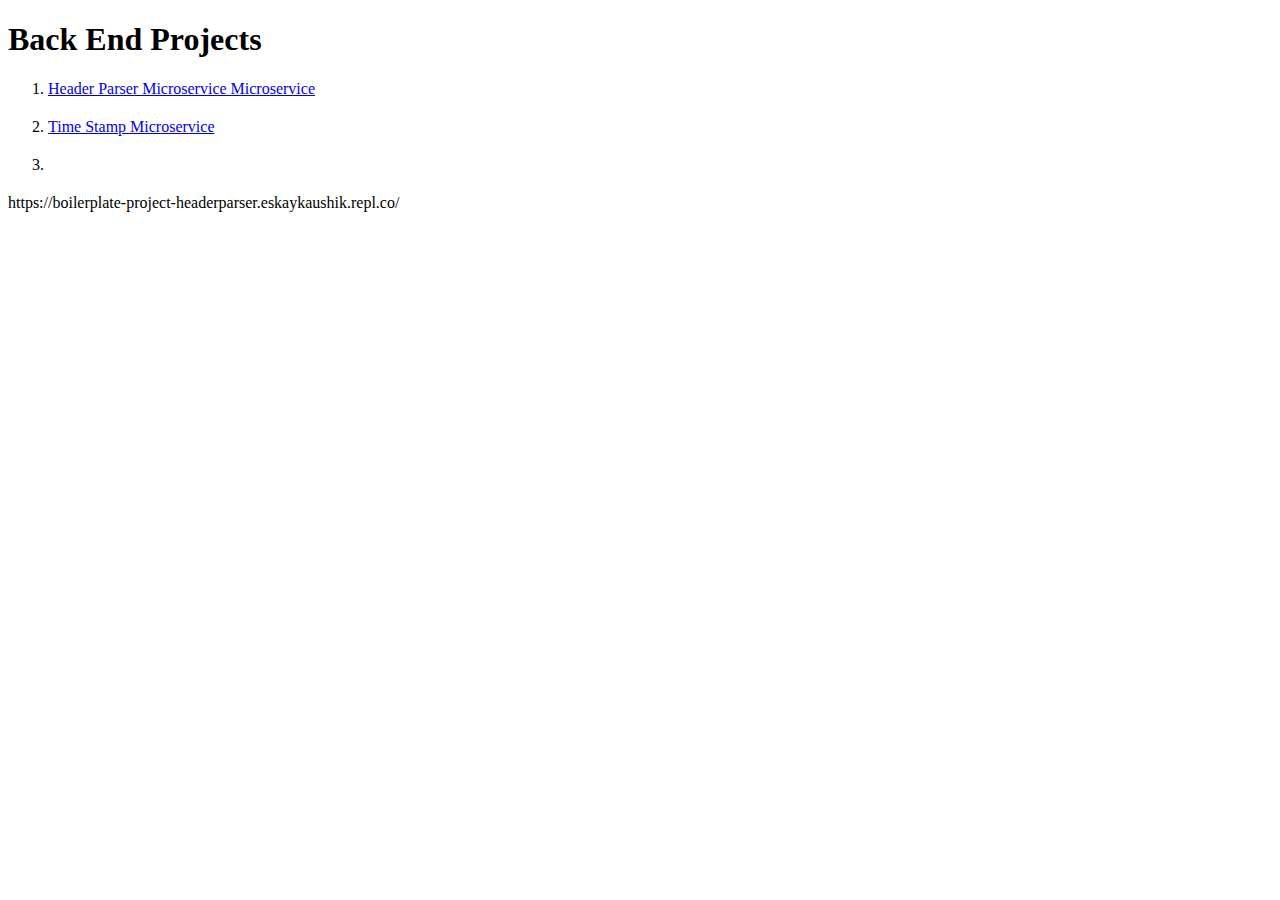
==== back.html @ 62ddde35 "added backend" ====
<!DOCTYPE html>

<html>

<head>
    <title>
        Back end Projects
    </title>
    <style>
        li {
            margin: 20px 0;
        }
    </style>
</head>

<body>
    <h1>Back End Projects</h1>


    <ol>
        <li><a href="https://boilerplate-project-headerparser.eskaykaushik.repl.co/">Header Parser Microservice Microservice</a></li>
        <li><a href="https://github.com/Eskaykaushik/boilerplate-project-timestamp">Time Stamp Microservice</a></li>
        <li></li>
    </ol>
    https://boilerplate-project-headerparser.eskaykaushik.repl.co/


</body>




</html>
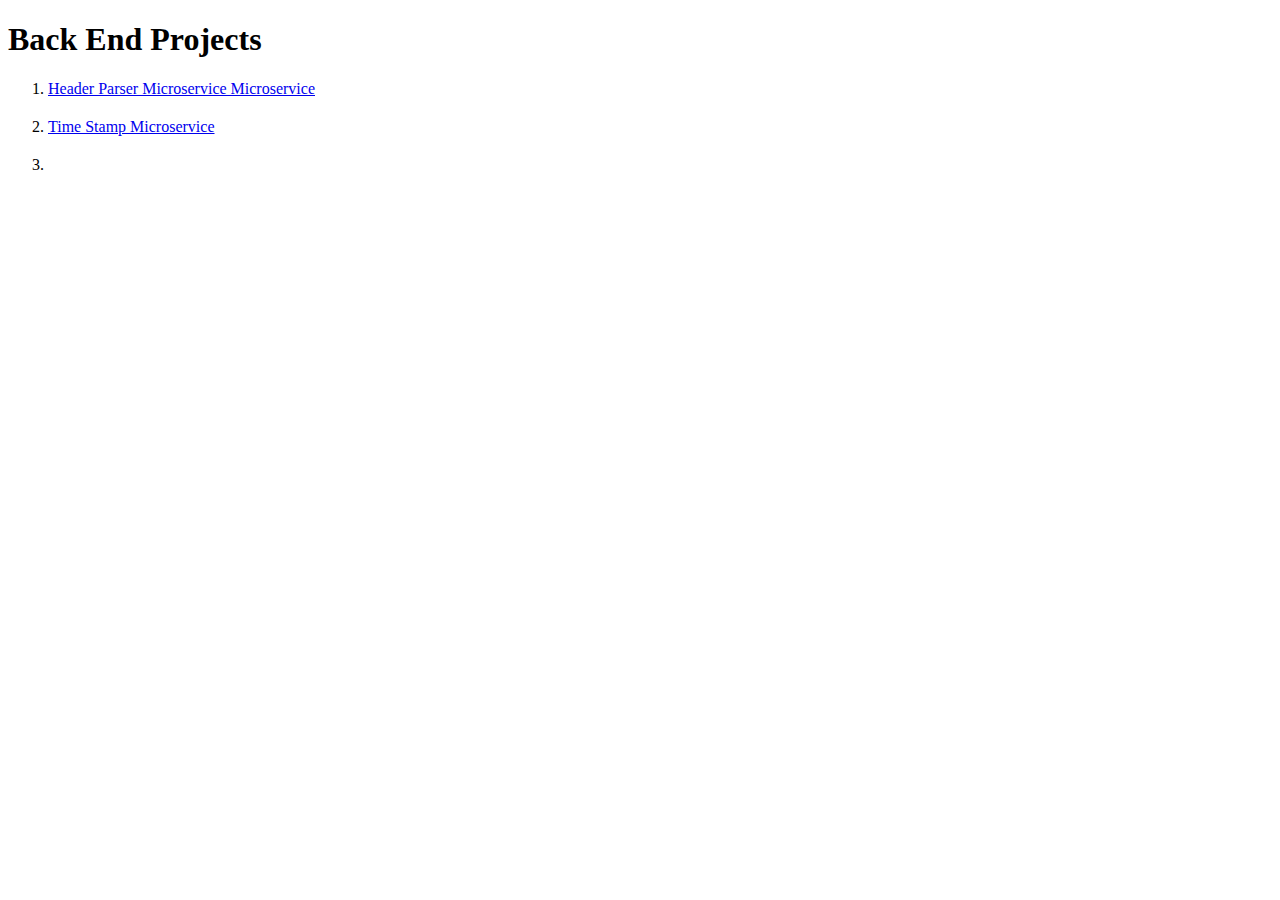
==== commit 584306cf: "messed" ====
--- a/back.html
+++ b/back.html
@@ -22,7 +22,7 @@
         <li><a href="https://github.com/Eskaykaushik/boilerplate-project-timestamp">Time Stamp Microservice</a></li>
         <li></li>
     </ol>
-    https://boilerplate-project-headerparser.eskaykaushik.repl.co/
+
 
 
 </body>
